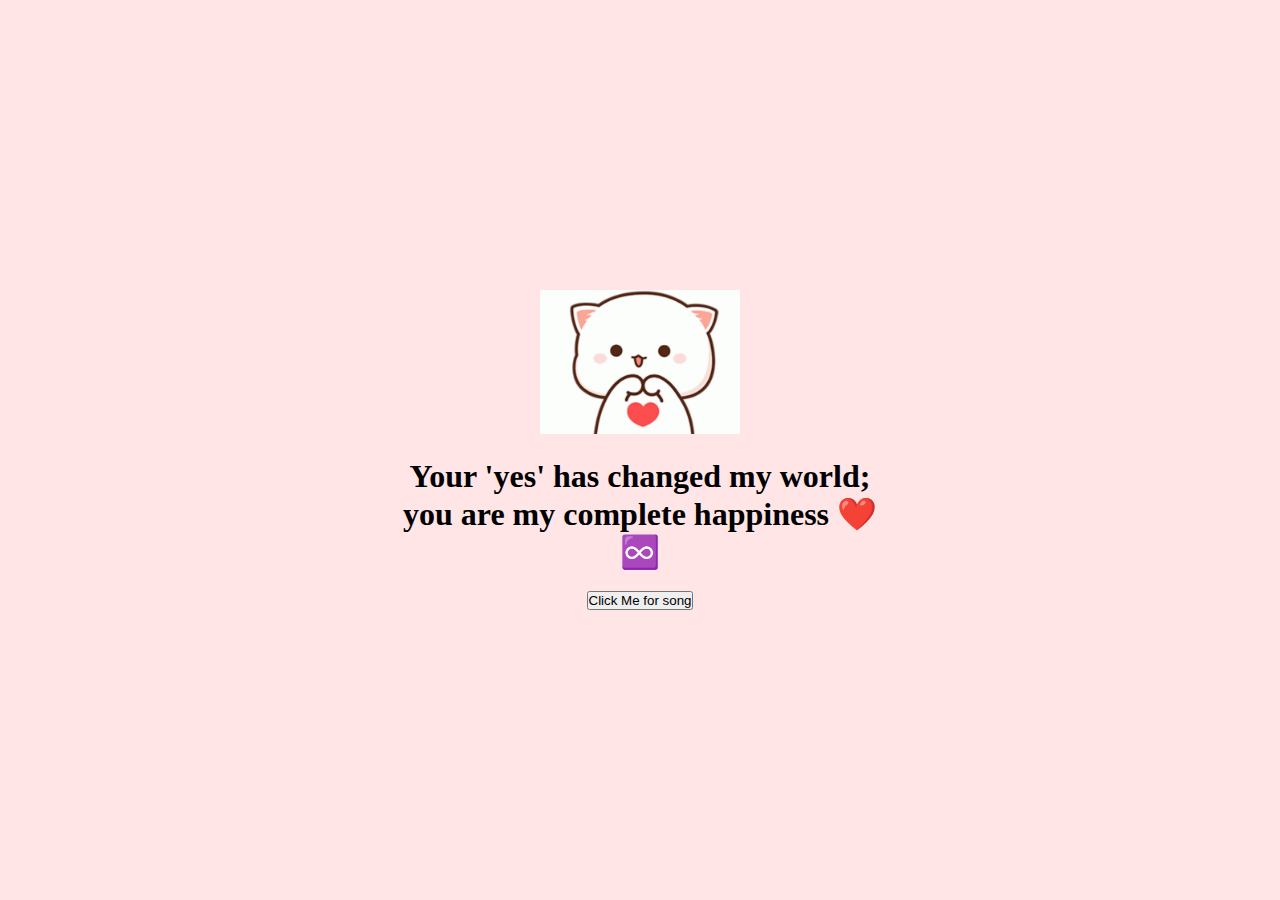
==== yes.html @ 7b226f9b "Add files via upload" ====
<!DOCTYPE html>
<html lang="en">

<head>
    <meta charset="UTF-8" />
    <meta name="viewport" content="width-device-width,initial-scale=1.0" />
    <title>Ask Her Out</title>

    <link rel="stylesheet" href="./stylesheet.css" />

    <script>
        window.addEventListener("click", async() => {
            console.log("song play start");
            const audio = new Audio("./happy.mp3");
            audio.play();
            console.log("song play end");
        })
    </script>
</head>

<body>
    <div class="container">
        <div class="" data-postid="253027946666209433" data-share-method="host" data aspect ratio="1.37853" data
            width="100%">
            <img src="./peach-goma-peach.gif" width="200px">
        </div>
        <script type="text/javascript" async src="https://tenor.com/embed.js"></script>
        <h1>Your 'yes' has changed my world; you are my complete happiness ❤️♾️</h1>
        <button>Click Me for song</button>
    </div>
    </div>
</body>

</html>
---- stylesheet.css ----
*   {
    margin: 0;
    padding: 0;
    box-sizing: border-box;
    font-size: sans-serif;
    }

    body {
        width: 100%;
        min-height: 100vh;
        display: flex;
        justify-content: center;
        align-items: center;
        background-color: #ffe5e5;
    }
    .container {
        display: flex;
        flex-direction: column;
        text-align: center;
        align-items: center;
        gap: 20px;
        max-width: 500px;
        margin: 20px;
    }
    .container.toner-gif-embed {
        max-width: 200px;
    }

    .container.btn {
        display: flex;
        gap: 25px;
    }

    .btn a {
        text-decoration: none;
        columns: #111;
        background: #fff;
        padding: 10px 25px;
        border-radius: 8px;
        box-shadow: 0.5ren irem jrem(0,0%,0%,0.j);
    }
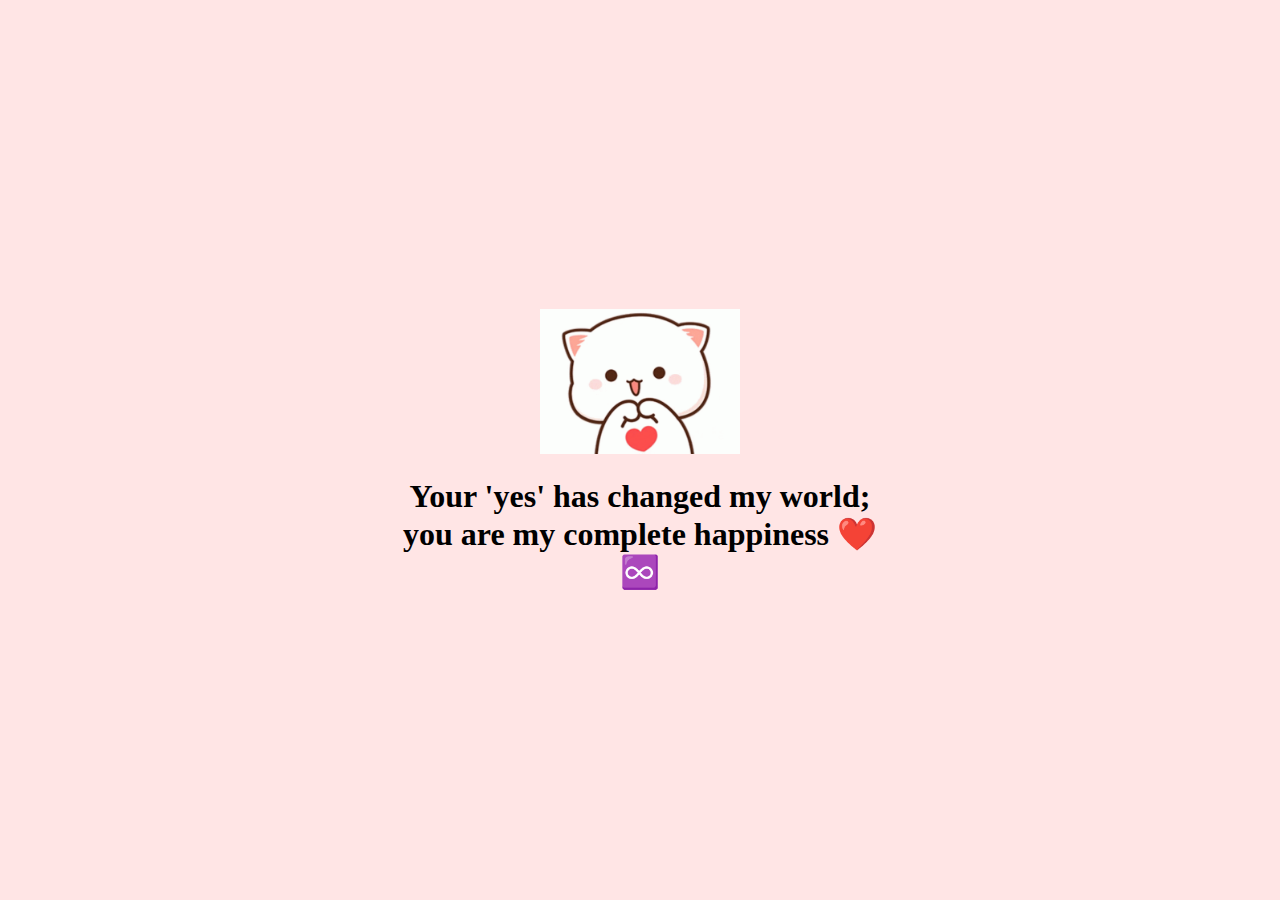
==== commit f2398a28: "Add files via upload" ====
--- a/yes.html
+++ b/yes.html
@@ -8,14 +8,7 @@
 
     <link rel="stylesheet" href="./stylesheet.css" />
 
-    <script>
-        window.addEventListener("click", async() => {
-            console.log("song play start");
-            const audio = new Audio("./happy.mp3");
-            audio.play();
-            console.log("song play end");
-        })
-    </script>
+    <audio src="happy.mp3" autoplay></audio>
 </head>
 
 <body>
@@ -26,7 +19,6 @@
         </div>
         <script type="text/javascript" async src="https://tenor.com/embed.js"></script>
         <h1>Your 'yes' has changed my world; you are my complete happiness ❤️♾️</h1>
-        <button>Click Me for song</button>
     </div>
     </div>
 </body>
